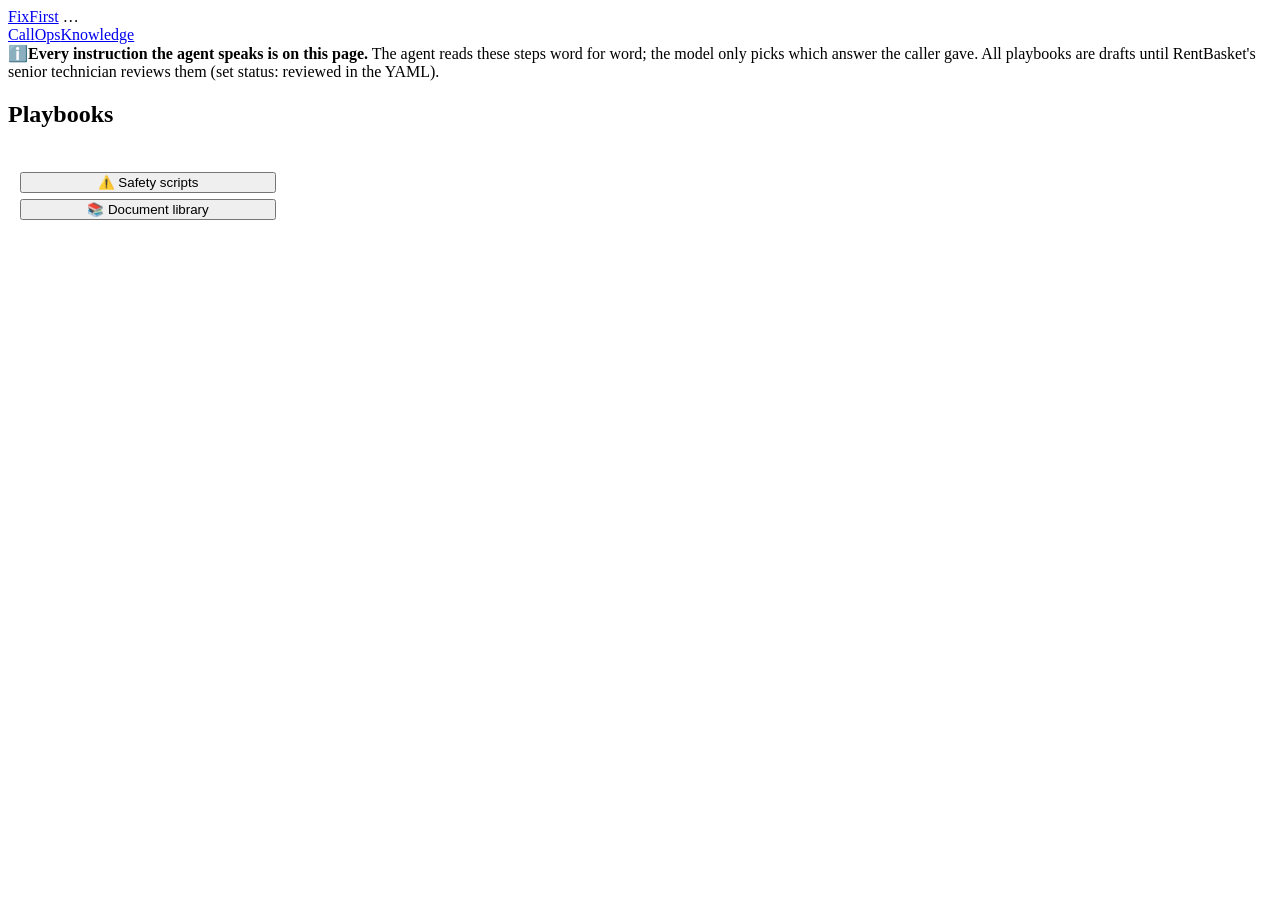
==== web/knowledge.html @ dbd29a12 "FixFirst v1.1: voice first-aid agent for RentBasket appliances Brain on Claude (or Sarvam), phone ca" ====
<!doctype html>
<html lang="en">
<head>
  <meta charset="utf-8">
  <meta name="viewport" content="width=device-width, initial-scale=1">
  <title>FixFirst Knowledge</title>
  <link rel="stylesheet" href="/static/styles.css">
  <style>
    .grid { display: grid; grid-template-columns: 280px minmax(0, 1fr); gap: 16px; align-items: start; }
    @media (max-width: 860px) { .grid { grid-template-columns: 1fr; } }
    .pb-list { display: grid; gap: 8px; padding: 12px; }
    .pb-item { text-align: left; border: 1px solid var(--line); background: var(--surface); border-radius: 12px; padding: 10px 12px; cursor: pointer; }
    .pb-item.on { border-color: var(--brand); box-shadow: 0 0 0 3px var(--brand-soft); }
    .pb-item .t { font-weight: 650; }
    .side-links { display: grid; gap: 6px; padding: 0 12px 12px; }
    .node { border: 1px solid var(--line); border-radius: 12px; padding: 12px 14px; background: var(--surface); }
    .node + .node { margin-top: 10px; }
    .node-head { display: flex; align-items: center; gap: 8px; flex-wrap: wrap; }
    .node-id { font-family: ui-monospace, Consolas, monospace; font-size: 12.5px; font-weight: 650; }
    .say { margin-top: 8px; display: grid; gap: 6px; font-size: 14.5px; }
    .say .lang { font-size: 11px; font-weight: 700; color: var(--muted); margin-right: 6px; }
    .outs { margin-top: 8px; display: flex; flex-wrap: wrap; gap: 6px; }
    .out { font-size: 12.5px; padding: 3px 9px; border-radius: 8px; background: var(--surface-2); border: 1px solid var(--line); }
    .out a { text-decoration: none; }
    .out.hz { background: var(--danger-soft); color: var(--danger); border-color: transparent; }
    .srcs { margin-top: 8px; font-size: 12.5px; color: var(--muted); }
    .term { font-size: 13px; margin-top: 6px; color: var(--ink-2); }
    .doc-hit { border-top: 1px solid var(--line); padding: 10px 0; }
    .doc-hit:first-child { border-top: 0; }
    .doc-hit p { margin: 4px 0 0; font-size: 13.5px; color: var(--ink-2); white-space: pre-line; }
    .row { display: flex; gap: 8px; align-items: center; }
    .script { font-size: 14px; margin-top: 6px; }
  </style>
</head>
<body>
  <header class="topbar"><div class="topbar-inner">
    <a class="brand" href="/"><span class="brand-mark" id="logo"></span><span class="brand-name">FixFirst</span><span class="brand-tenant" data-tenant></span></a>
    <span class="chip" id="status-chip"><span class="dot"></span>…</span>
    <nav class="nav"><a href="/" data-page="call">Call</a><a href="/ops" data-page="ops">Ops</a><a href="/knowledge" data-page="knowledge">Knowledge</a></nav>
  </div></header>
  <main class="page stack">
    <div class="banner info"><span>ℹ️</span><span><b>Every instruction the agent speaks is on this page.</b> The agent reads these steps word for word; the model only picks which answer the caller gave. All playbooks are drafts until RentBasket's senior technician reviews them (set <span class="mono">status: reviewed</span> in the YAML).</span></div>
    <div class="grid">
      <aside class="card">
        <div class="card-head"><h2>Playbooks</h2></div>
        <div class="pb-list" id="pb-list"></div>
        <div class="side-links"><button class="btn ghost" id="show-safety">⚠️ Safety scripts</button><button class="btn ghost" id="show-docs">📚 Document library</button></div>
      </aside>
      <section class="card card-pad" id="main"></section>
    </div>
  </main>
  <script type="module" src="/static/knowledge.js"></script>
</body>
</html>
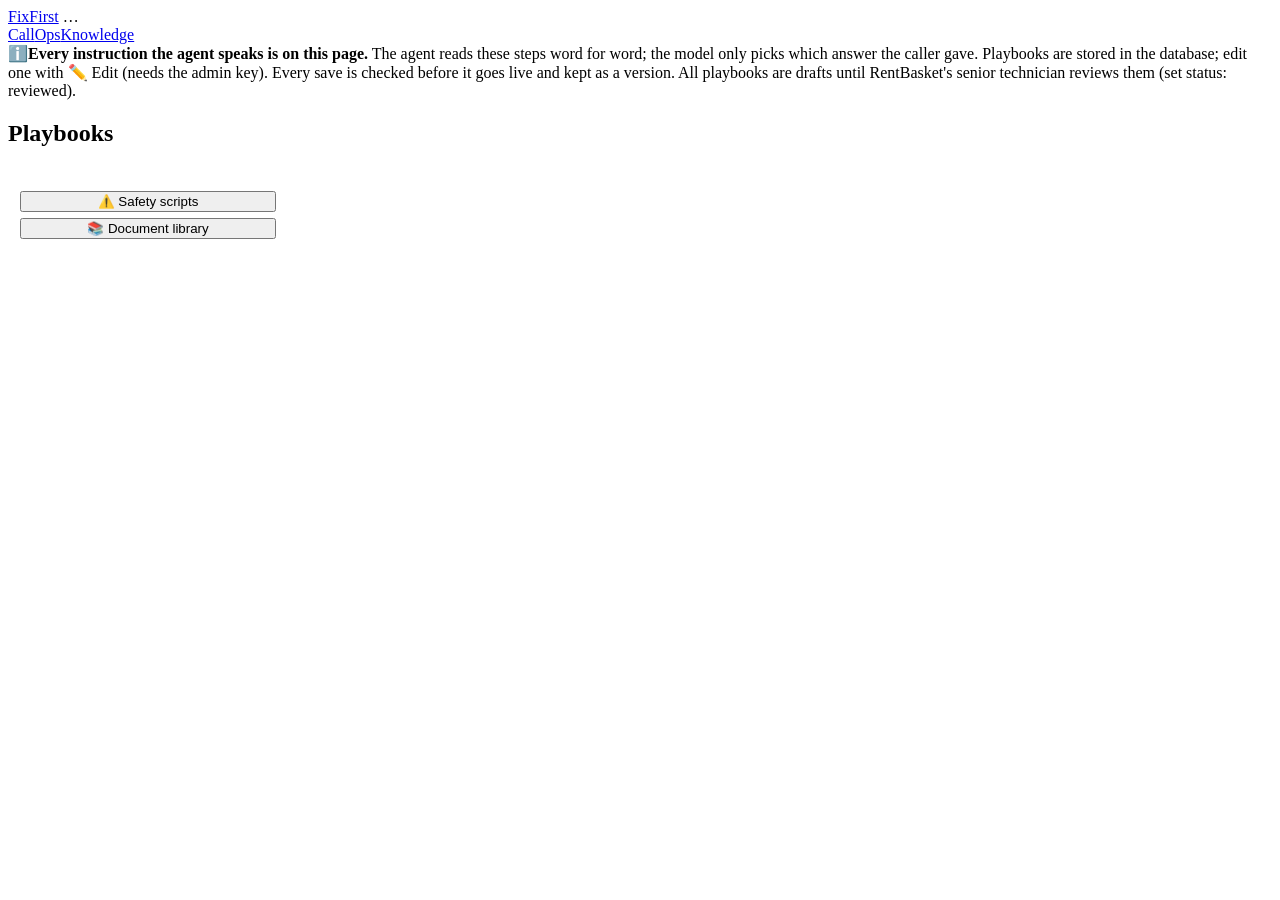
==== commit 0fe729b3: "Photos and playbooks in Supabase; customer-number test calls; README - Photos are stored in the data" ====
--- a/web/knowledge.html
+++ b/web/knowledge.html
@@ -30,6 +30,12 @@
     .doc-hit p { margin: 4px 0 0; font-size: 13.5px; color: var(--ink-2); white-space: pre-line; }
     .row { display: flex; gap: 8px; align-items: center; }
     .script { font-size: 14px; margin-top: 6px; }
+    .editor { width: 100%; min-height: 60vh; font-family: ui-monospace, Consolas, monospace; font-size: 13px; line-height: 1.5;
+              border: 1px solid var(--line); border-radius: 10px; padding: 10px 12px; background: var(--surface); color: inherit; resize: vertical; tab-size: 2; }
+    .edit-bar { display: flex; gap: 8px; flex-wrap: wrap; align-items: center; margin: 10px 0; }
+    .edit-bar input { padding: 7px 10px; border: 1px solid var(--line); border-radius: 8px; background: transparent; color: inherit; font: inherit; min-width: 0; }
+    .errs { margin: 8px 0 0; padding-left: 18px; color: var(--danger); font-size: 13px; }
+    .ok-msg { color: var(--ok, #1a7f37); font-size: 13px; }
   </style>
 </head>
 <body>
@@ -39,7 +45,7 @@
     <nav class="nav"><a href="/" data-page="call">Call</a><a href="/ops" data-page="ops">Ops</a><a href="/knowledge" data-page="knowledge">Knowledge</a></nav>
   </div></header>
   <main class="page stack">
-    <div class="banner info"><span>ℹ️</span><span><b>Every instruction the agent speaks is on this page.</b> The agent reads these steps word for word; the model only picks which answer the caller gave. All playbooks are drafts until RentBasket's senior technician reviews them (set <span class="mono">status: reviewed</span> in the YAML).</span></div>
+    <div class="banner info"><span>ℹ️</span><span><b>Every instruction the agent speaks is on this page.</b> The agent reads these steps word for word; the model only picks which answer the caller gave. Playbooks are stored in the database; edit one with ✏️ Edit (needs the admin key). Every save is checked before it goes live and kept as a version. All playbooks are drafts until RentBasket's senior technician reviews them (set <span class="mono">status: reviewed</span>).</span></div>
     <div class="grid">
       <aside class="card">
         <div class="card-head"><h2>Playbooks</h2></div>
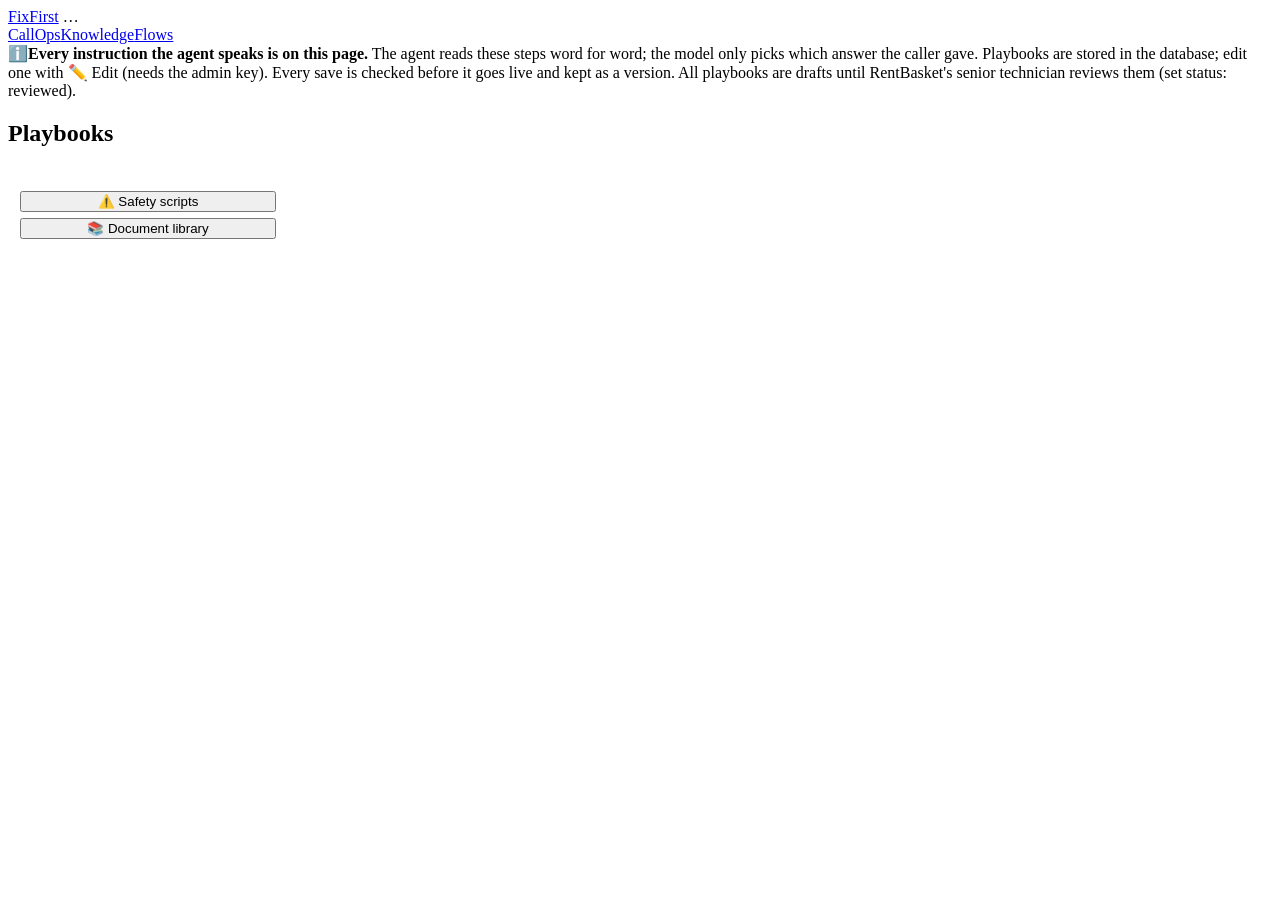
==== commit ee1732ae: "Flows page: each playbook as a flowchart /flows draws the live playbooks (from /api/playbooks) with " ====
--- a/web/knowledge.html
+++ b/web/knowledge.html
@@ -42,7 +42,7 @@
   <header class="topbar"><div class="topbar-inner">
     <a class="brand" href="/"><span class="brand-mark" id="logo"></span><span class="brand-name">FixFirst</span><span class="brand-tenant" data-tenant></span></a>
     <span class="chip" id="status-chip"><span class="dot"></span>…</span>
-    <nav class="nav"><a href="/" data-page="call">Call</a><a href="/ops" data-page="ops">Ops</a><a href="/knowledge" data-page="knowledge">Knowledge</a></nav>
+    <nav class="nav"><a href="/" data-page="call">Call</a><a href="/ops" data-page="ops">Ops</a><a href="/knowledge" data-page="knowledge">Knowledge</a><a href="/flows" data-page="flows">Flows</a></nav>
   </div></header>
   <main class="page stack">
     <div class="banner info"><span>ℹ️</span><span><b>Every instruction the agent speaks is on this page.</b> The agent reads these steps word for word; the model only picks which answer the caller gave. Playbooks are stored in the database; edit one with ✏️ Edit (needs the admin key). Every save is checked before it goes live and kept as a version. All playbooks are drafts until RentBasket's senior technician reviews them (set <span class="mono">status: reviewed</span>).</span></div>
